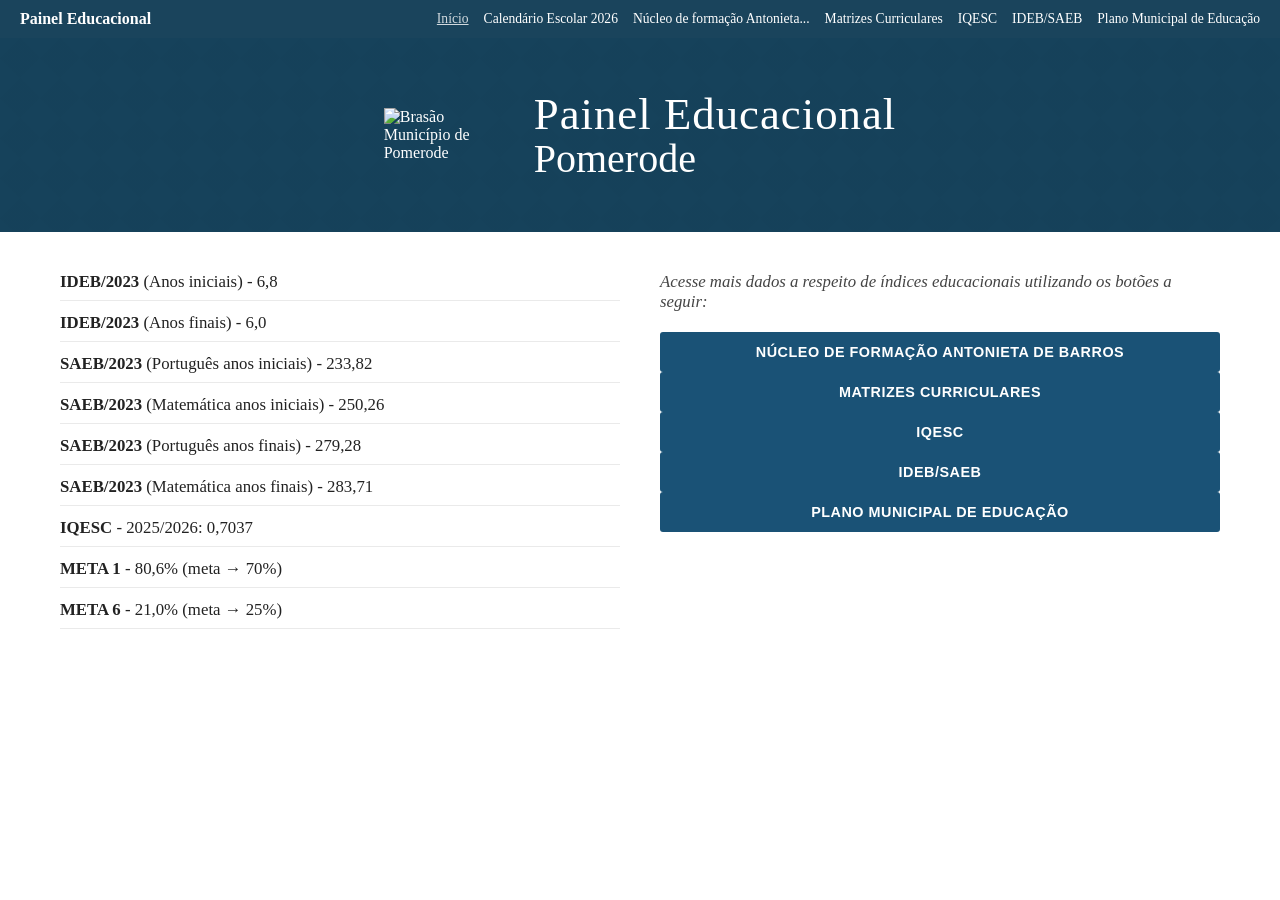
==== index.html @ 2f7c0618 "Add files via upload" ====
<!DOCTYPE html>
<html lang="pt-BR">
<head>
    <meta charset="UTF-8">
    <meta name="viewport" content="width=device-width, initial-scale=1.0">
    <title>Painel Educacional - Pomerode</title>
    <link rel="stylesheet" href="style.css">
    <link rel="manifest" href="manifest.json">
    <meta name="theme-color" content="#1a445c">
    <link rel="apple-touch-icon" href="apple-touch-icon.png">
</head>
<body>

    <!-- Barra de Navegação Superior -->
    <header class="top-nav">
        <div class="nav-container">
            <div class="nav-brand">Painel Educacional</div>
            <nav class="nav-links">
                <a href="#" class="active">Início</a>
                <a href="#">Calendário Escolar 2026</a>
                <a href="nucleo.html">Núcleo de formação Antonieta...</a>
                <a href="#">Matrizes Curriculares</a>
                <a href="#">IQESC</a>
                <a href="#">IDEB/SAEB</a>
                <a href="#">Plano Municipal de Educação</a>
            </nav>
        </div>
    </header>

    <!-- Cabeçalho Principal (Banner) -->
    <section class="hero-banner">
        <div class="hero-content">
            <!-- Substitua o 'src' pelo caminho ou link da imagem do brasão -->
            <img src="brasao-pomerode.png" alt="Brasão Município de Pomerode" class="brasao">
            <div class="hero-titles">
                <h1>Painel Educacional</h1>
                <h2>Pomerode</h2>
            </div>
        </div>
    </section>

    <!-- Conteúdo Principal (Indicadores e Botões) -->
    <main class="main-content">
        <div class="content-grid">
            
            <!-- Coluna Esquerda: Indicadores -->
            <div class="indicators-column">
                <ul>
                    <li><strong>IDEB/2023</strong> (Anos iniciais) - 6,8</li>
                    <li><strong>IDEB/2023</strong> (Anos finais) - 6,0</li>
                    <li><strong>SAEB/2023</strong> (Português anos iniciais) - 233,82</li>
                    <li><strong>SAEB/2023</strong> (Matemática anos iniciais) - 250,26</li>
                    <li><strong>SAEB/2023</strong> (Português anos finais) - 279,28</li>
                    <li><strong>SAEB/2023</strong> (Matemática anos finais) - 283,71</li>
                    <li><strong>IQESC</strong> - 2025/2026: 0,7037</li>
                    <li><strong>META 1</strong> - 80,6% (meta &rarr; 70%)</li>
                    <li><strong>META 6</strong> - 21,0% (meta &rarr; 25%)</li>
                </ul>
            </div>

            <!-- Coluna Direita: Botões de Acesso -->
            <div class="buttons-column">
                <p class="buttons-instruction">Acesse mais dados a respeito de índices educacionais utilizando os botões a seguir:</p>
                
                <div clas<a hrefs="action-buttons">
                    <a href="nucleo.html" class="btn-edu">NÚCLEO DE FORMAÇÃO ANTONIETA DE BARROS</a>
                    <a href="#" class="btn-edu">MATRIZES CURRICULARES</a>
                    <a href="#" class="btn-edu">IQESC</a>
                    <a href="#" class="btn-edu">IDEB/SAEB</a>
                    <a href="#" class="btn-edu">PLANO MUNICIPAL DE EDUCAÇÃO</a>
                </div>
            </div>

        </div>
    </main>

</body>
</html>
---- style.css ----
* {
    margin: 0;
    padding: 0;
    box-sizing: border-box;
    font-family: "Georgia", serif; /* Estilo clássico semelhante ao da imagem */
}

body {
    background-color: #ffffff;
    color: #222;
}

/* Barra de Navegação Superior */
.top-nav {
    background-color: #1a445c;
    color: white;
    padding: 10px 20px;
    font-size: 0.85rem;
}

.nav-container {
    display: flex;
    justify-content: space-between;
    align-items: center;
    max-width: 1300px;
    margin: 0 auto;
    flex-wrap: wrap;
    gap: 10px;
}

.nav-brand {
    font-weight: bold;
    font-size: 1rem;
}

.nav-links {
    display: flex;
    gap: 15px;
    flex-wrap: wrap;
}

.nav-links a {
    color: white;
    text-decoration: none;
    transition: opacity 0.2s;
}

.nav-links a:hover, .nav-links a.active {
    text-decoration: underline;
    opacity: 0.8;
}

/* Banner Principal */
.hero-banner {
    background-color: #16425b; /* Cor de fundo caso a imagem demore a carregar */
    background-image: linear-gradient(rgba(22, 66, 91, 0.85), rgba(22, 66, 91, 0.85)), url('data:image/svg+xml;utf8,<svg xmlns="http://www.w3.org/2000/svg" width="40" height="40" viewBox="0 0 40 40"><path d="M20 0l20 20L20 40 0 20z" fill="%230e2f42" fill-opacity="0.3"/></svg>'); /* Simula o padrão geométrico */
    color: white;
    padding: 50px 20px;
    text-align: center;
}

.hero-content {
    display: flex;
    flex-direction: column;
    align-items: center;
    justify-content: center;
    gap: 20px;
    max-width: 900px;
    margin: 0 auto;
}

@media (min-width: 768px) {
    .hero-content {
        flex-direction: row;
        text-align: left;
    }
}

.brasao {
    width: 130px;
    height: auto;
}

.hero-titles h1 {
    font-size: 2.8rem;
    font-weight: normal;
    letter-spacing: 1px;
}

.hero-titles h2 {
    font-size: 2.5rem;
    font-weight: normal;
    margin-top: -5px;
}

/* Conteúdo Principal (2 Colunas) */
.main-content {
    max-width: 1200px;
    margin: 40px auto;
    padding: 0 20px;
}

.content-grid {
    display: grid;
    grid-template-columns: 1fr;
    gap: 40px;
}

@media (min-width: 900px) {
    .content-grid {
        grid-template-columns: 1fr 1fr;
        align-items: start;
    }
}

/* Coluna de Indicadores */
.indicators-column ul {
    list-style: none;
    display: flex;
    flex-direction: column;
    gap: 12px;
    font-size: 1.05rem;
}

.indicators-column li {
    border-bottom: 1px solid #eaeaea;
    padding-bottom: 8px;
}

/* Coluna de Botões */
.buttons-column {
    display: flex;
    flex-direction: column;
    gap: 20px;
}

.buttons-instruction {
    font-style: italic;
    font-size: 1.05rem;
    color: #444;
}

.action-buttons {
    display: flex;
    flex-direction: column;
    gap: 12px;
}

.btn-edu {
    display: block;
    background-color: #1a5276;
    color: white;
    text-align: center;
    padding: 12px 20px;
    text-decoration: none;
    font-size: 0.9rem;
    font-family: Arial, sans-serif;
    font-weight: bold;
    border-radius: 3px;
    letter-spacing: 0.5px;
    transition: background-color 0.2s;
}

.btn-edu:hover {
    background-color: #154360;
}
/* Ajuste específico para o banner sem brasão */
.page-banner {
    padding: 60px 20px;
}

.hero-content.single-title {
    justify-content: center;
    text-align: center;
}

/* Container de botões da página do Núcleo */
.nucleo-buttons-container {
    display: flex;
    flex-direction: column;
    gap: 20px;
    max-width: 900px;
    margin: 40px auto;
}

/* Linhas divididas em 2 colunas para os botões superiores */
.buttons-row {
    display: grid;
    grid-template-columns: 1fr;
    gap: 20px;
}

@media (min-width: 768px) {
    .buttons-row {
        grid-template-columns: 1fr 1fr;
    }
}

/* Estilo para centralizar o botão de decreto sozinho embaixo */
.buttons-row.single-centered {
    display: flex;
    justify-content: center;
}

.buttons-row.single-centered .btn-edu {
    width: 100%;
}

@media (min-width: 768px) {
    .buttons-row.single-centered .btn-edu {
        width: 50%;
    }
}
/* Estilo para a área da planilha */
.spreadsheet-container {
    max-width: 1100px;
    margin: 0 auto;
}

.iframe-wrapper {
    position: relative;
    width: 100%;
    height: 600px; /* Altura da janela da planilha */
    background: white;
    border: 1px solid #ddd;
    border-radius: 4px;
    overflow: hidden;
    box-shadow: 0 2px 4px rgba(0,0,0,0.05);
}

.iframe-wrapper iframe {
    width: 100%;
    height: 100%;
    border: none;
}
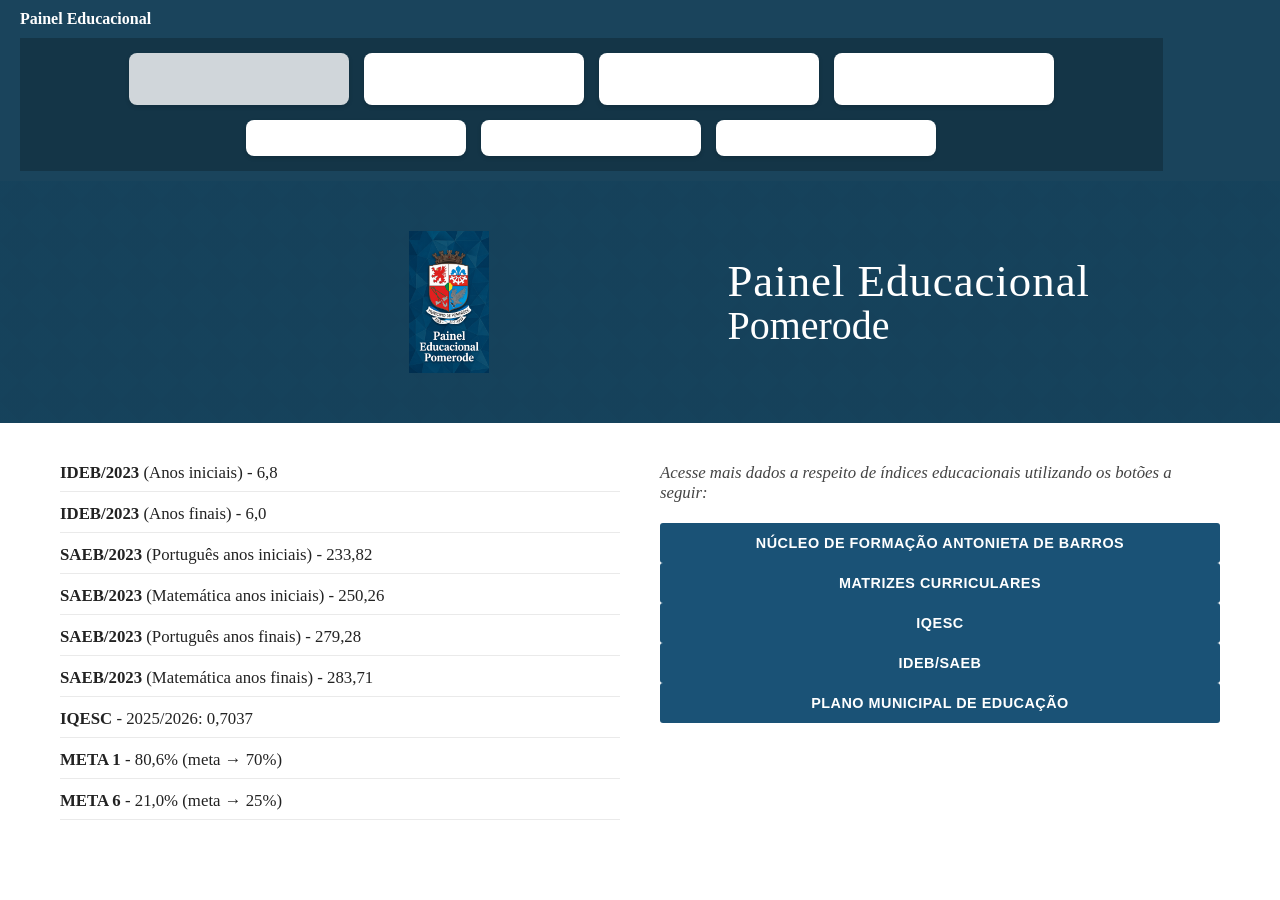
==== commit d8ede8de: "Add files via upload" ====
--- a/index.html
+++ b/index.html
@@ -31,7 +31,7 @@
     <section class="hero-banner">
         <div class="hero-content">
             <!-- Substitua o 'src' pelo caminho ou link da imagem do brasão -->
-            <img src="brasao-pomerode.png" alt="Brasão Município de Pomerode" class="brasao">
+            <img src="apple-touch-icon.png" alt="Brasão de Pomerode" style="width: 80px; height: auto; display: block; margin: 0 auto;">
             <div class="hero-titles">
                 <h1>Painel Educacional</h1>
                 <h2>Pomerode</h2>
@@ -73,6 +73,19 @@
 
         </div>
     </main>
+    <script>
+  if ('serviceWorker' in navigator) {
+    window.addEventListener('load', () => {
+      navigator.serviceWorker.register('sw.js')
+        .then(registration => {
+          console.log('Service Worker registrado com sucesso:', registration.scope);
+        })
+        .catch(error => {
+          console.log('Falha ao registrar o Service Worker:', error);
+        });
+    });
+  }
+</script>
 
 </body>
 </html>
--- a/style.css
+++ b/style.css
@@ -232,4 +232,34 @@
     width: 100%;
     height: 100%;
     border: none;
+}
+/* Estilo moderno para o menu de navegação em formato de botões */
+nav {
+  display: flex;
+  flex-wrap: wrap;
+  gap: 10px;
+  justify-content: center;
+  padding: 15px;
+  background-color: #143547; /* Um tom ligeiramente mais escuro para destacar o menu */
+}
+
+nav a {
+  background-color: #ffffff;
+  color: #1a445c;
+  text-decoration: none;
+  padding: 10px 16px;
+  border-radius: 8px;
+  font-weight: 600;
+  font-size: 14px;
+  box-shadow: 0 2px 4px rgba(0,0,0,0.15);
+  transition: all 0.2s ease;
+  text-align: center;
+  flex: 1 1 40%; /* Faz os botões se ajustarem bem em telas de celular */
+  max-width: 220px;
+}
+
+nav a:hover, nav a:active {
+  background-color: #f0f4f8;
+  transform: translateY(-2px);
+  box-shadow: 0 4px 8px rgba(0,0,0,0.2);
 }
